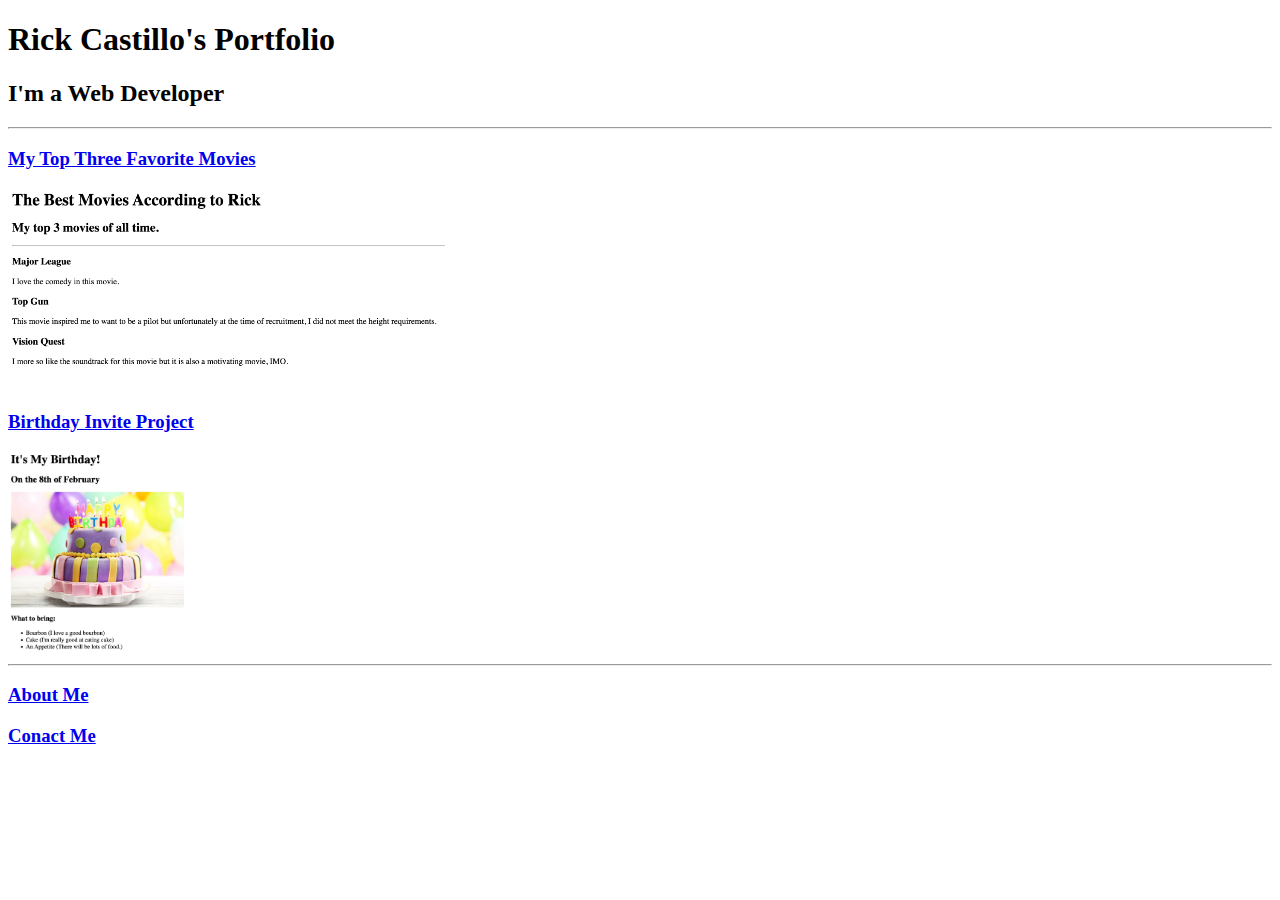
==== index.html @ 09daa087 "Add files via upload" ====
<!-- TODO 1: Create the HTML Boilerplate -->
<!DOCTYPE html>
<html lang="en">
    
<head>
    <meta charset="UTF-8">
    <meta name="viewport" content="width=device-width, initial-scale=1.0">
    <title>RCs Website</title>
    
</head>
<body>
    <h1>Rick Castillo's Portfolio</h1>
    <h2>I'm a Web Developer</h2>
    <hr />
    <a href="./public/movie-ranking.html"><h3>My Top Three Favorite Movies</h3></a>
    <img src="./assets/images/movie ranks.png" height="200px">
    <br />
    <a href="./public/birthday-invite.html"><h3>Birthday Invite Project</h3></a>
    <img src="./assets/images/birthday.png" height="200px">
    <hr />
    <a href="./public/about.html"> <h3>About Me</h3></a>
    <a href="./public/contact.html"><h3>Conact Me</h3></a>
</body>
</html>

<!-- TODO 2: Add Your previous projects' HTML into the public folder -->

        



<!-- TODO 3: Take screenshots of your project previews and add the images to the images folder -->

<!-- TODO 4: Add titles/subtitles etc. -->

<!-- TODO 5: Add a link to the project pages -->

<!-- TODO 6: Add images to show the project previews
HINT for TODO 6: You can use the height attribute set to 200 to make the image smaller:
https://developer.mozilla.org/en-US/docs/Web/HTML/Element/img#attr-height -->

<!-- TODO 7: Add the Contact Me and About Me page links -->
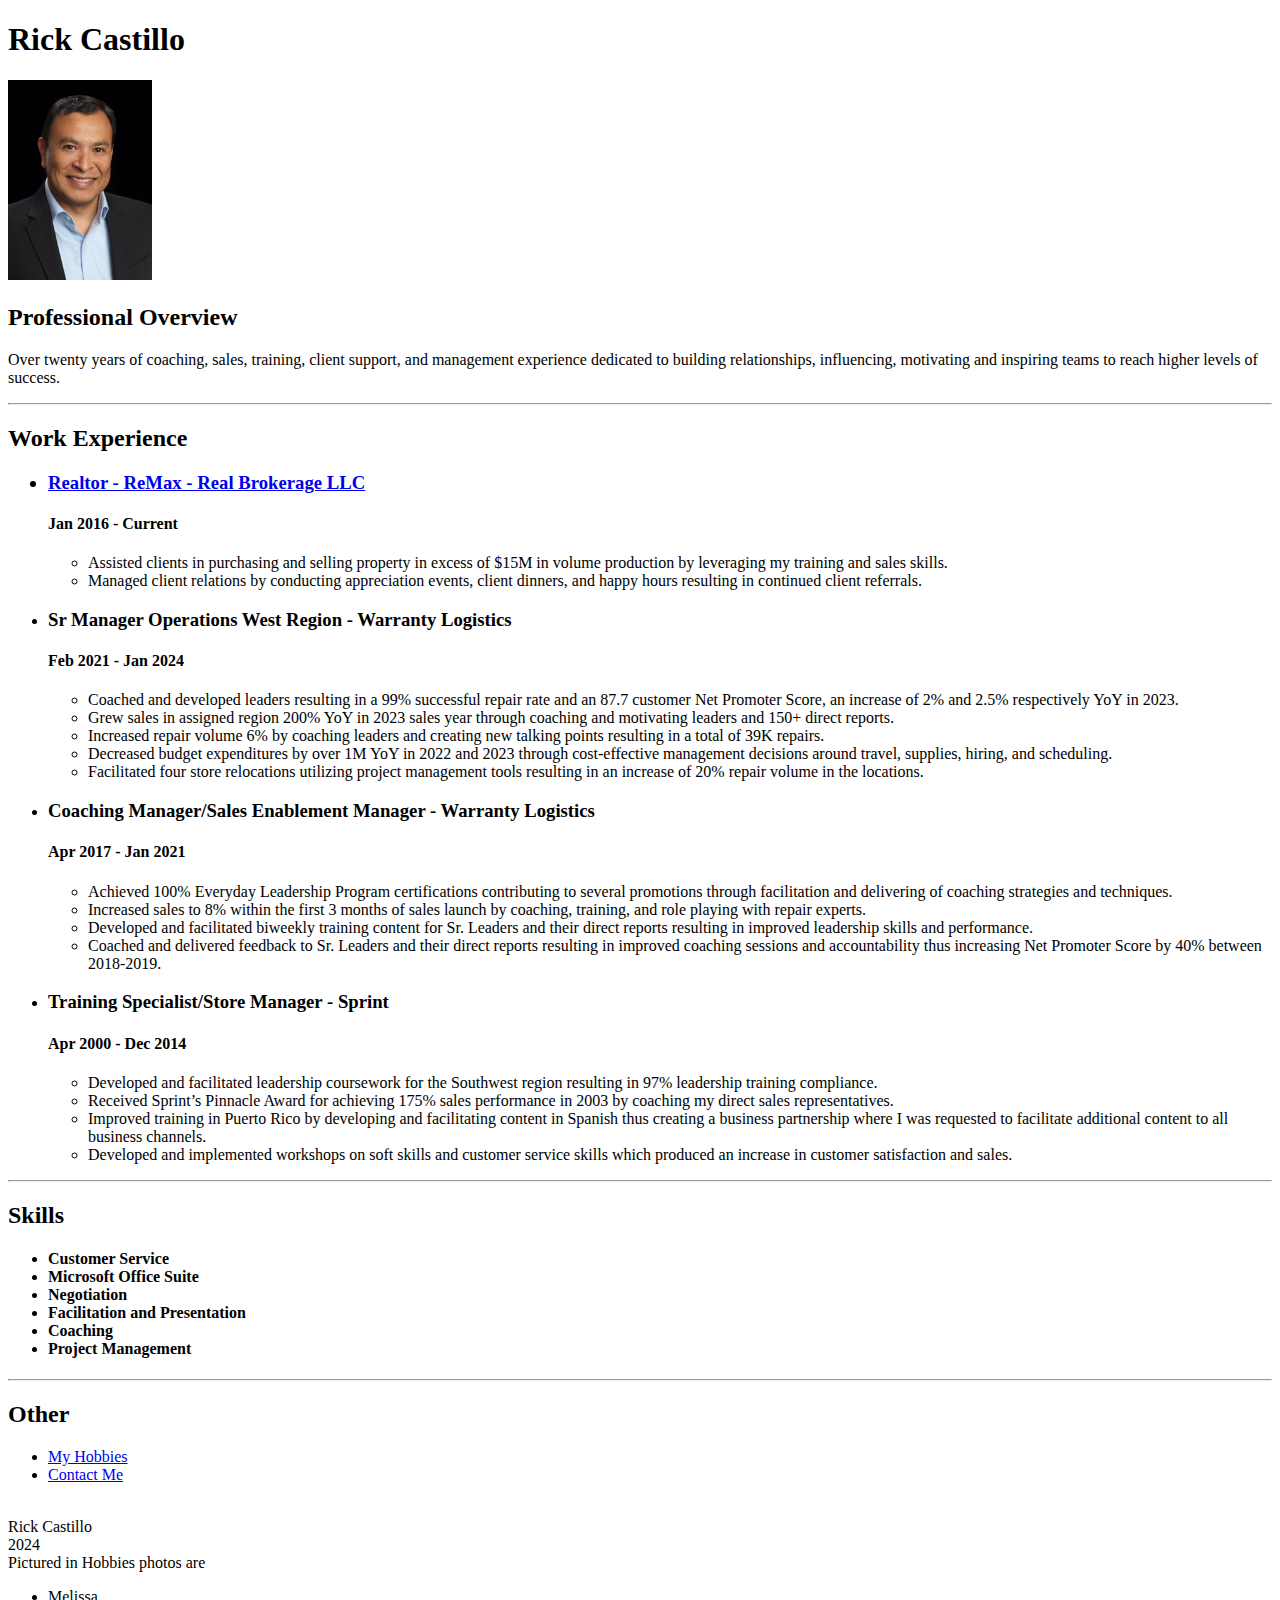
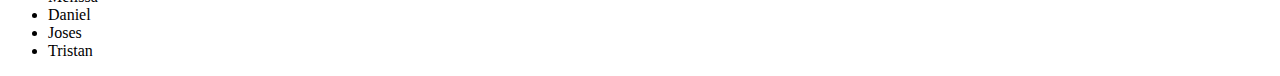
==== commit 7a64b1a3: "Add files via upload" ====
--- a/index.html
+++ b/index.html
@@ -1,42 +1,79 @@
-<!-- TODO 1: Create the HTML Boilerplate -->
 <!DOCTYPE html>
 <html lang="en">
-    
 <head>
     <meta charset="UTF-8">
     <meta name="viewport" content="width=device-width, initial-scale=1.0">
-    <title>RCs Website</title>
-    
+    <title>Ricks Resume</title>
 </head>
 <body>
-    <h1>Rick Castillo's Portfolio</h1>
-    <h2>I'm a Web Developer</h2>
+    <h1>Rick Castillo</h1>
+        <a href="./contact.html"><img src="./images/rick.jpg" height="200px"></a>
+        <h2>Professional Overview</h2>
+        <p>Over twenty years of coaching, sales, training, client support, and management experience dedicated to building
+        relationships, influencing, motivating and inspiring teams to reach higher levels of success.</p>
     <hr />
-    <a href="./public/movie-ranking.html"><h3>My Top Three Favorite Movies</h3></a>
-    <img src="./assets/images/movie ranks.png" height="200px">
-    <br />
-    <a href="./public/birthday-invite.html"><h3>Birthday Invite Project</h3></a>
-    <img src="./assets/images/birthday.png" height="200px">
-    <hr />
-    <a href="./public/about.html"> <h3>About Me</h3></a>
-    <a href="./public/contact.html"><h3>Conact Me</h3></a>
-</body>
-</html>
-
-<!-- TODO 2: Add Your previous projects' HTML into the public folder -->
-
-        
+    <h2>Work Experience</h2>
+        <ul>
+            <h3><li><a href="https://www.rangelrealestategroup.com/agents/Rick_Castillo/8460690">Realtor - ReMax - Real Brokerage LLC</a></li></h3>
+                <h4>Jan 2016 - Current</h4>
+                <ul>
+                    <li>Assisted clients in purchasing and selling property in excess of $15M in volume production by leveraging my training and sales skills.</li>
+                    <li>Managed client relations by conducting appreciation events, client dinners, and happy hours resulting in continued client referrals. </li>
+                </ul>
+            <li><h3>Sr Manager Operations West Region - Warranty Logistics</h3></li>
+                <h4>Feb 2021 - Jan 2024</h4>
+                <ul>
+                    <li>Coached and developed leaders resulting in a 99% successful repair rate and an 87.7 customer Net Promoter Score, an increase of 2% and 2.5% respectively YoY in 2023.</li>
+                    <li>Grew sales in assigned region 200% YoY in 2023 sales year through coaching and motivating leaders and 150+ direct reports.</li>
+                    <li>Increased repair volume 6% by coaching leaders and creating new talking points resulting in a total of 39K repairs.</li>
+                    <li>Decreased budget expenditures by over 1M YoY in 2022 and 2023 through cost-effective management decisions around travel, supplies, hiring, and scheduling.</li>
+                    <li>Facilitated four store relocations utilizing project management tools resulting in an increase of 20% repair volume in the locations.</li>
+                </ul>
+            <li><h3>Coaching Manager/Sales Enablement Manager - Warranty Logistics</h3></li>
+                <h4>Apr 2017 - Jan 2021</h4>
+                    <ul>
+                        <li>Achieved 100% Everyday Leadership Program certifications contributing to several promotions through facilitation and delivering of coaching strategies and techniques.</li>
+                        <li>Increased sales to 8% within the first 3 months of sales launch by coaching, training, and role playing with repair experts.</li>
+                        <li>Developed and facilitated biweekly training content for Sr. Leaders and their direct reports resulting in improved leadership skills and performance. </li>
+                        <li>Coached and delivered feedback to Sr. Leaders and their direct reports resulting in improved coaching sessions and accountability thus increasing Net Promoter Score by 40% between 2018-2019. </li>
+                    </ul>
+            <li><h3>Training Specialist/Store Manager - Sprint</h3></li>
+                <h4>Apr 2000 - Dec 2014</h4>
+                    <ul>
+                        <li>Developed and facilitated leadership coursework for the Southwest region resulting in 97% leadership training compliance.</li>
+                        <li>Received Sprint’s Pinnacle Award for achieving 175% sales performance in 2003 by coaching my direct sales representatives.</li>
+                        <li>Improved training in Puerto Rico by developing and facilitating content in Spanish thus creating a business partnership where I was requested to facilitate additional content to all business channels.</li>
+                        <li>Developed and implemented workshops on soft skills and customer service skills which produced an increase in customer satisfaction and sales. </li>
+                    </ul>
+        </ul> <hr />
+        <h2>Skills</h2>
+            <h4><ul>
+                <li>Customer Service</li>
+                <li>Microsoft Office Suite</li>
+                <li>Negotiation</li>
+                <li>Facilitation and Presentation</li>
+                <li>Coaching</li>
+                <li>Project Management</li>
+            </ul></h4>
+            <hr />
+        <h2>Other</h2>
+            <ul>
+                <li><a href="./hobbypics.html">My Hobbies</a></li>
+                <li><a href="./contact.html">Contact Me</a></li>
+            </ul><br />
+            <footer>Rick Castillo <br/>
+                    2024<br />
+                    Pictured in Hobbies photos are <br />
+                    <ul>
+                        <li>Melissa</li>
+                        <li>Daniel</li>
+                        <li>Joses</li>
+                        <li>Tristan</li>
+                    </ul>
+            </footer>
 
 
 
-<!-- TODO 3: Take screenshots of your project previews and add the images to the images folder -->
 
-<!-- TODO 4: Add titles/subtitles etc. -->
-
-<!-- TODO 5: Add a link to the project pages -->
-
-<!-- TODO 6: Add images to show the project previews
-HINT for TODO 6: You can use the height attribute set to 200 to make the image smaller:
-https://developer.mozilla.org/en-US/docs/Web/HTML/Element/img#attr-height -->
-
-<!-- TODO 7: Add the Contact Me and About Me page links -->
+</body>
+</html>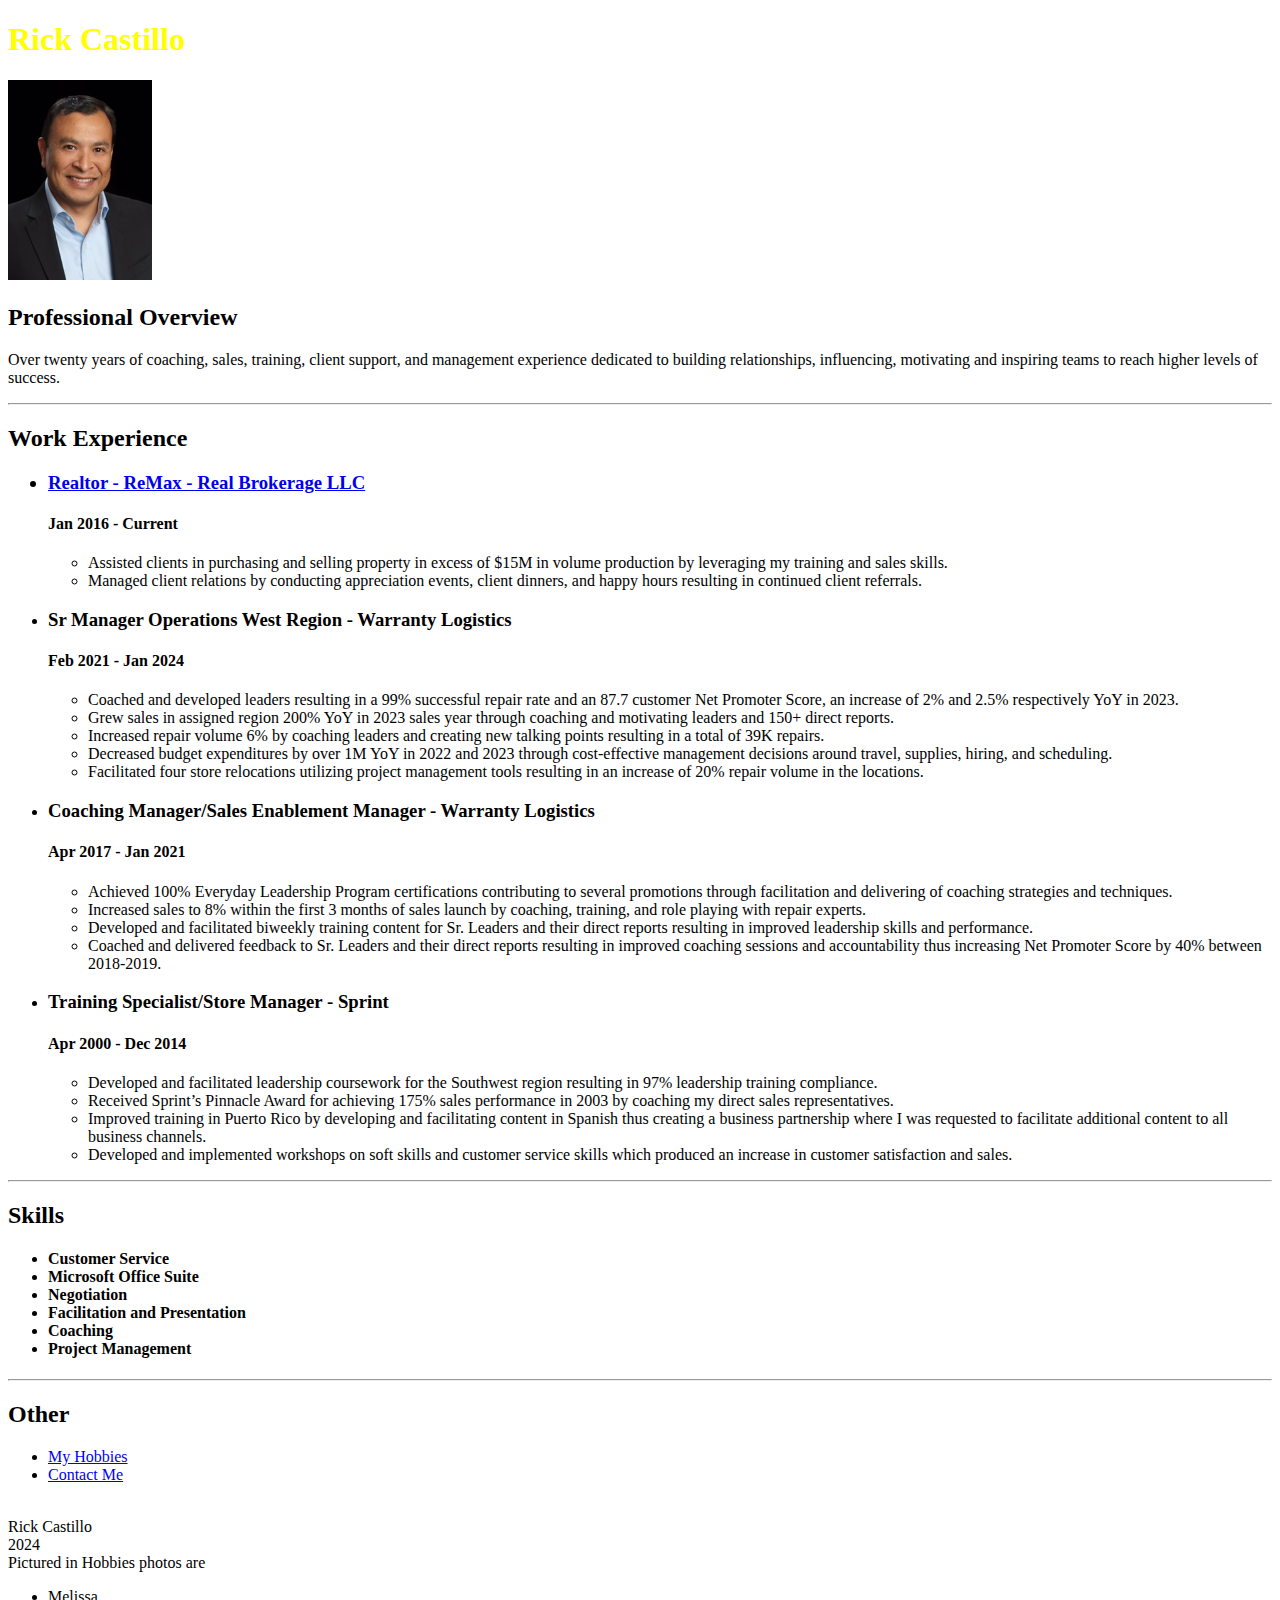
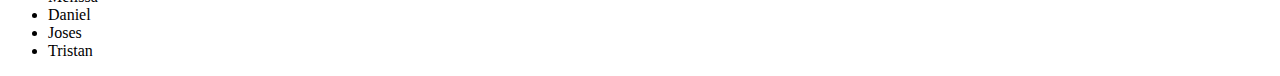
==== commit 7b2494d9: "Update index.html" ====
--- a/index.html
+++ b/index.html
@@ -4,6 +4,7 @@
     <meta charset="UTF-8">
     <meta name="viewport" content="width=device-width, initial-scale=1.0">
     <title>Ricks Resume</title>
+    <link rel="stylesheet" href="style.css" />
 </head>
 <body>
     <h1>Rick Castillo</h1>
@@ -76,4 +77,4 @@
 
 
 </body>
-</html>+</html>
--- a/style.css
+++ b/style.css
@@ -0,0 +1,4 @@
+h1{
+    color: yellow;
+
+}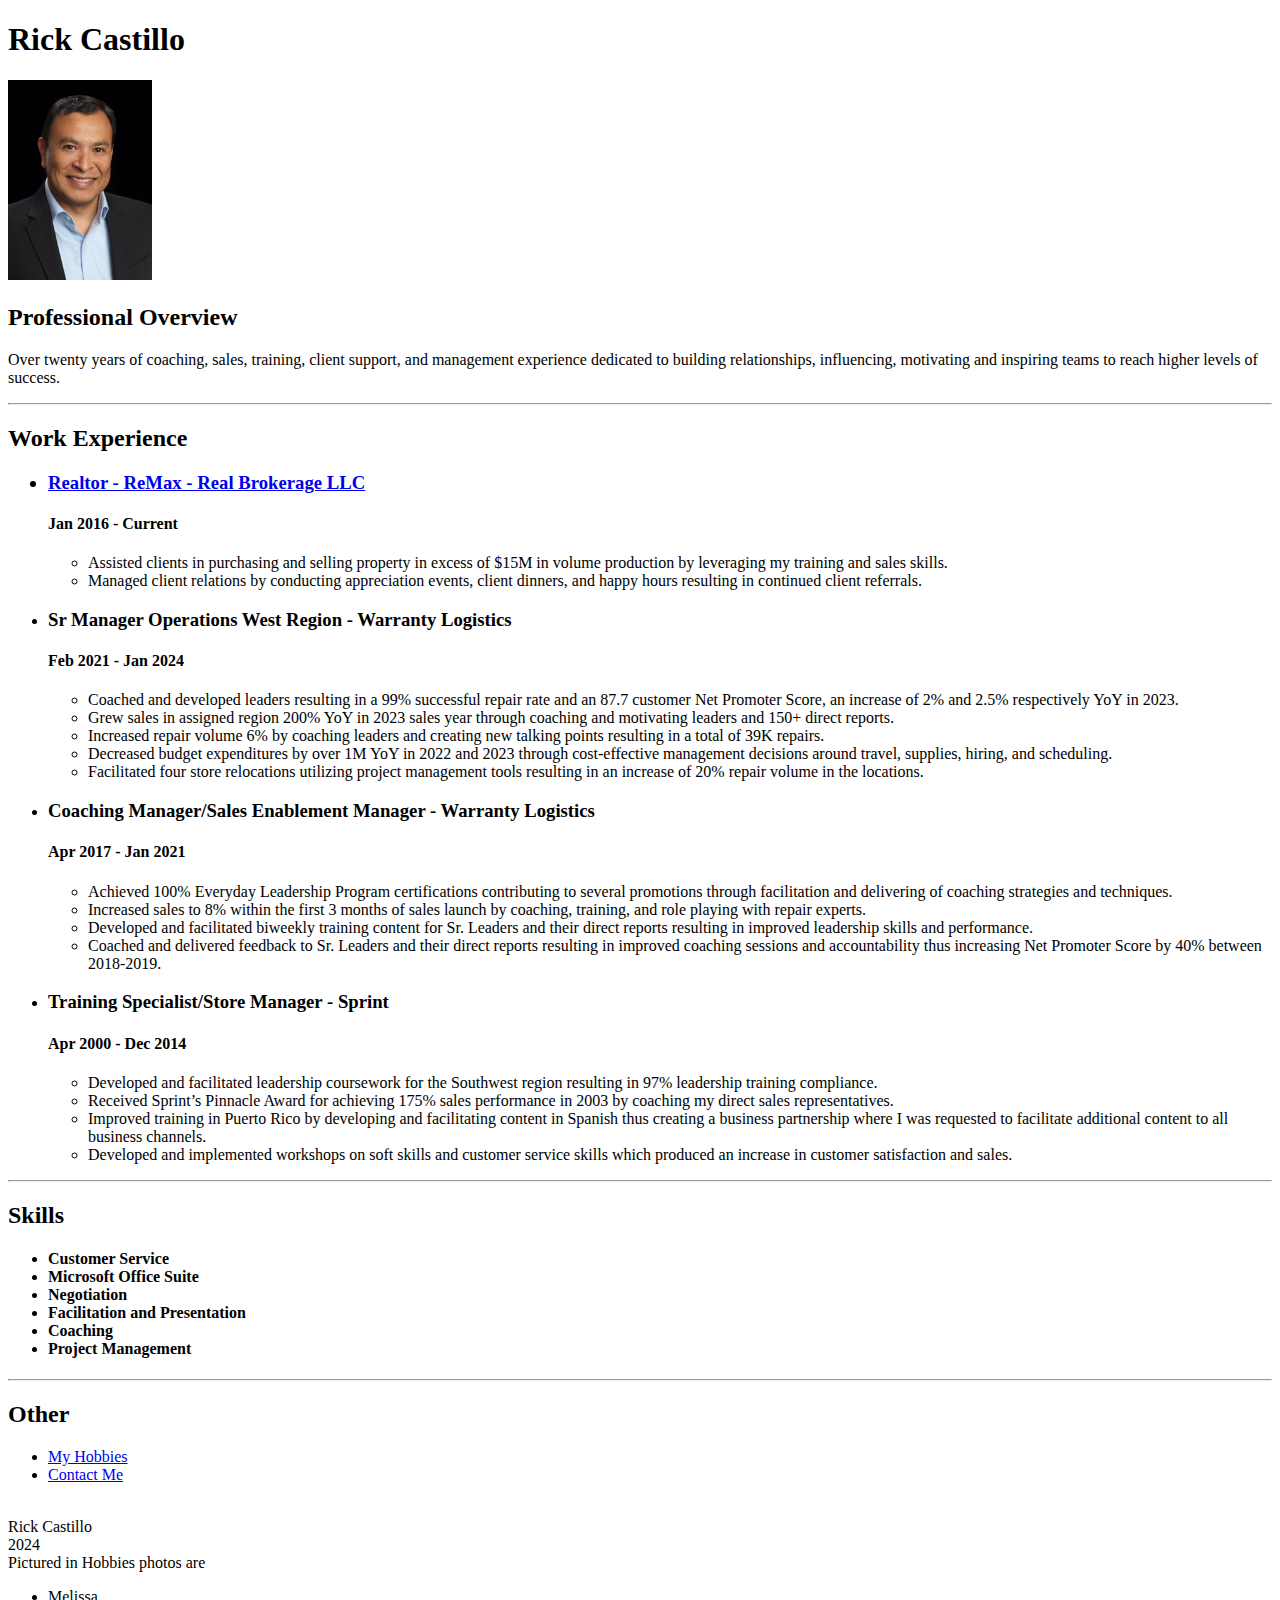
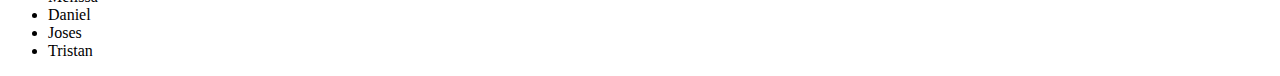
==== commit e70496f6: "Update index.html" ====
--- a/index.html
+++ b/index.html
@@ -4,7 +4,7 @@
     <meta charset="UTF-8">
     <meta name="viewport" content="width=device-width, initial-scale=1.0">
     <title>Ricks Resume</title>
-    <link rel="stylesheet" href="style.css" />
+    
 </head>
 <body>
     <h1>Rick Castillo</h1>
